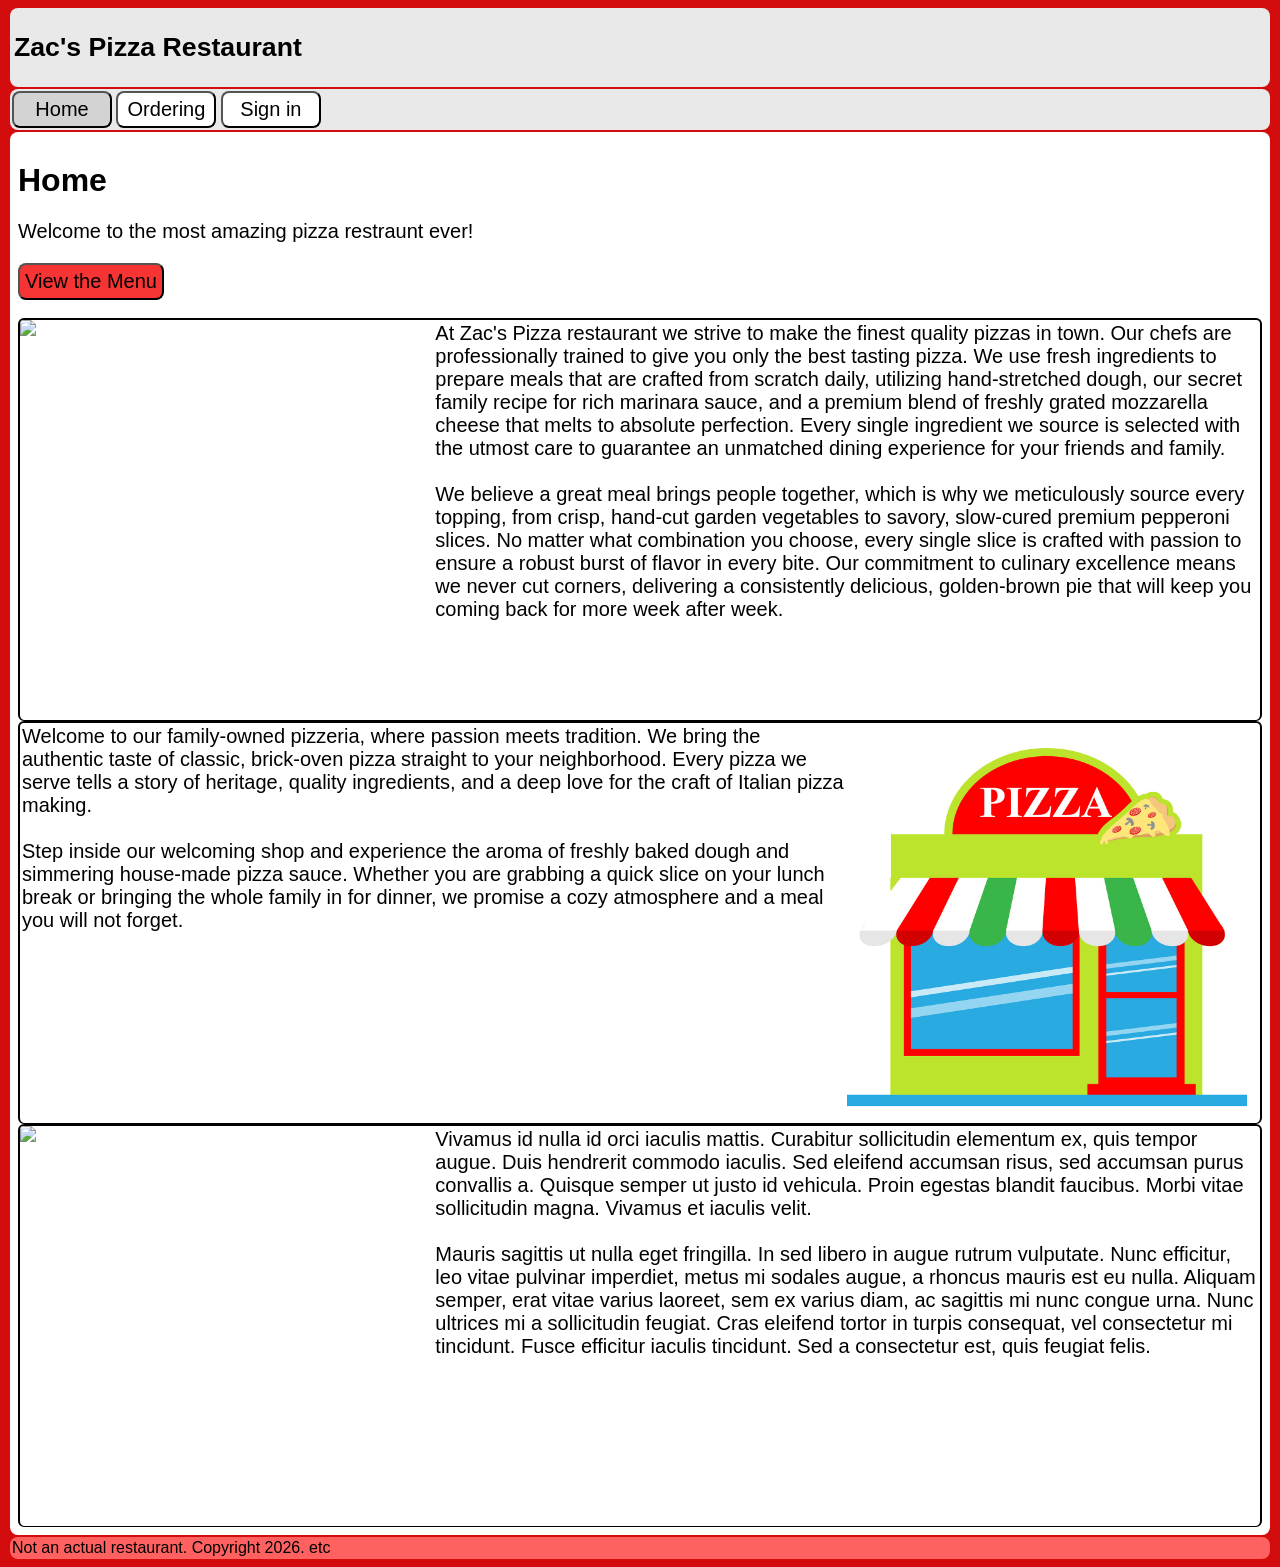
==== index.html @ ba5a2a2f "Jul 21, 2026, 4:46 AM" ====
<!DOCTYPE html>
<html>
<head>
    <title>Zac's Pizza Restaurant</title>
    <link rel="stylesheet" href="style.css">
</head>
<body style="font-family: sans-serif;">
    <header>
        <h2>Zac's Pizza Restaurant</h2>
    </header>
    <nav>
        <button style="background-color: lightgrey;">Home</button>
        <button onClick="window.location.href='menu.html'">Ordering</button>
        <button onClick="window.location.href='signin.html'">Sign in</button>
    </nav>
    <main>
        <h1>Home</h1>
        <p>Welcome to the most amazing pizza restraunt ever!</p> 
        <button onClick="window.location.href='menu.html'">View the Menu</button>
        <br><br>
        <div class="home-section">
            <img src='https://t3.ftcdn.net/jpg/10/43/04/38/360_F_1043043872_DhWtj6Jq2l4FjnCXIcPcH1QxSsV0AJWl.jpg'>
            <p>
                <!-- AI Generated Text -->
                At Zac's Pizza restaurant we strive to make the finest quality pizzas in town. 
                Our chefs are professionally trained to give you only the best tasting pizza. 
                We use fresh ingredients to prepare meals that are crafted from scratch daily, 
                utilizing hand-stretched dough, our secret family recipe for rich marinara sauce, 
                and a premium blend of freshly grated mozzarella cheese that melts to absolute perfection. 
                Every single ingredient we source is selected with the utmost care to guarantee an unmatched 
                dining experience for your friends and family.
                <br><br>
                We believe a great meal brings people together, 
                which is why we meticulously source every topping, 
                from crisp, hand-cut garden vegetables to savory, 
                slow-cured premium pepperoni slices. No matter what combination you choose, 
                every single slice is crafted with passion to ensure a robust burst of flavor in every bite. 
                Our commitment to culinary excellence means we never cut corners, delivering a consistently delicious, 
                golden-brown pie that will keep you coming back for more week after week.
            </p>
        </div>
        <div class="home-section2">
            <p>
                <!-- AI Generated Text -->
                Welcome to our family-owned pizzeria, where passion meets tradition. We bring the authentic taste of classic, 
                brick-oven pizza straight to your neighborhood. Every pizza we serve tells a story of heritage, 
                quality ingredients, and a deep love for the craft of Italian pizza making.
                <br><br>
                Step inside our welcoming shop and experience the aroma of freshly baked dough and simmering house-made pizza sauce. 
                Whether you are grabbing a quick slice on your lunch break or bringing the whole family in for dinner, 
                we promise a cozy atmosphere and a meal you will not forget.
            </p>
            <img src='pizzashop.jpg'>
        </div>
        <div class="home-section">
            <img src='https://www.alidifirenze.fr/wp-content/uploads/2021/07/Pizzeria-Florence-Ali-di-Firenze-5.jpeg'>
            <p>
                <!-- AI Generated Text -->
                Vivamus id nulla id orci iaculis mattis. Curabitur sollicitudin elementum ex, quis tempor augue. 
                Duis hendrerit commodo iaculis. Sed eleifend accumsan risus, sed accumsan purus convallis a. 
                Quisque semper ut justo id vehicula. Proin egestas blandit faucibus. Morbi vitae sollicitudin magna. 
                Vivamus et iaculis velit.
                <br><br>
                Mauris sagittis ut nulla eget fringilla. In sed libero in augue rutrum vulputate. Nunc efficitur, 
                leo vitae pulvinar imperdiet, metus mi sodales augue, a rhoncus mauris est eu nulla. Aliquam semper, 
                erat vitae varius laoreet, sem ex varius diam, ac sagittis mi nunc congue urna. 
                Nunc ultrices mi a sollicitudin feugiat. Cras eleifend tortor in turpis consequat, vel consectetur mi tincidunt.
                Fusce efficitur iaculis tincidunt. Sed a consectetur est, quis feugiat felis.
            </p>
        </div>
    </main>
    <footer>Not an actual restaurant. Copyright 2026. etc</footer>
    <script src="script.js"></script>
</body>
</html>
---- style.css ----
body{
    font-family: Verdana, sans-serif;
    background-color: #d30d0d;
}
p, li > input, button{
    font-size: 15pt;
}
header{
    background-color: #e9e9e9;
    border-radius: 8px;
    padding: 2px;
    margin: 2px;
}
header > h2{
    margin-left: 2px;
    font-size: 20pt;
}
nav{
    background-color: #e9e9e9;
    border-radius: 8px;
    padding: 2px;
    margin: 2px;
}
nav > button{
    background-color: white;
    border-radius: 8px;
    padding: 5px;
    width: 100px;
}
main{
    background-color: #ffffff;
    border-radius: 8px;
    padding: 8px;
    margin: 2px;
}
main > button, .menuBox{
    background-color: #f73434;
    border-radius: 8px;
    padding: 5px;
}
main > button:hover, .menuBox:hover{
    background-color: #e02121;
}
main > button:active, .menuBox:active{
    background-color: #cc1e1e;
}
.menuBox{
    width: 210px;
    text-align: center;
    margin: 2px;
}
.menuBox > img{
    width: 200px;
    height: 200px;
    object-fit: cover;
    background-color: white;
    border-radius: 8px;
}
li{
    margin: 2px;
}
#receipt{
    background-color: white;
    width: 300px;
    margin-left: 4px;
    padding-left: 4px;
    padding-top: 20px;
    padding-bottom: 20px;
    /* code from https://css-generators.com/custom-borders/ */
    mask: repeating-conic-gradient(from 135deg at 50% 10px,#0000 0,#000 1deg 89deg,#0000 90deg 180deg) 50% -10px/20px;
    mask-position: 0.5px -10px;
}
#doneButton{
    background-color: lightgreen;
    width: 200px;
    height: 50px;
}
footer{
    background-color: #ff6161;
    border-radius: 8px;
    padding: 2px;
    margin: 2px;
}
.home-section, .home-section2{
    display: grid;
    grid-template-columns: 1fr 1fr 1fr;
    border: 2px solid black;
    border-top-width: 2px;
    border-bottom-width: 1px;
    border-radius: 6px;
}
.home-section > p{
    grid-column: 2 / span 2;
    margin: 2px;
}
.home-section > img{
    max-width: 500px;
    height: 400px;
    object-fit: cover;
    border-radius: 4px;
}
.home-section2 > p{
    grid-column: 1 / span 2;
    margin: 2px;
}
.home-section2 > img{
    width: auto;
    height: 400px;
    object-fit: cover;
    border-radius: 4px;
}
.menuSection{
    display: none; /* flex */
    /*border: 1px black solid;*/
    border-radius: 0px 0px 10px 10px;
    background-color: #e9e9e9;
}
.dropdown-button{
    height: 80px;
    padding: 0px;
    padding-left: 10px;
    width: 100%;
    text-align: left;
    background-color: #fa5151;
    border: 1px solid #FF6666;
    border-radius: 10px 10px 10px 10px;
}
.dropdown-button > h2{
    display: inline;
}
.dropdown-arrow{
    width: 25px; 
    display: inline; 
    position: absolute;
    left: 95%;

    transition: transform 0.3s linear; 
}

.spin-object {
    transform: rotate(-180deg);
}
.cartItem{
    display: inline-block;
    background-color: #e9e9e9;
    padding: 4px;
    border: 1px lightgrey solid;
    border-radius: 4px;
}
.cartItem > button{
    background-color: #fa5151;
    border: 1px #b63939 solid;
    border-radius: 4px;
}
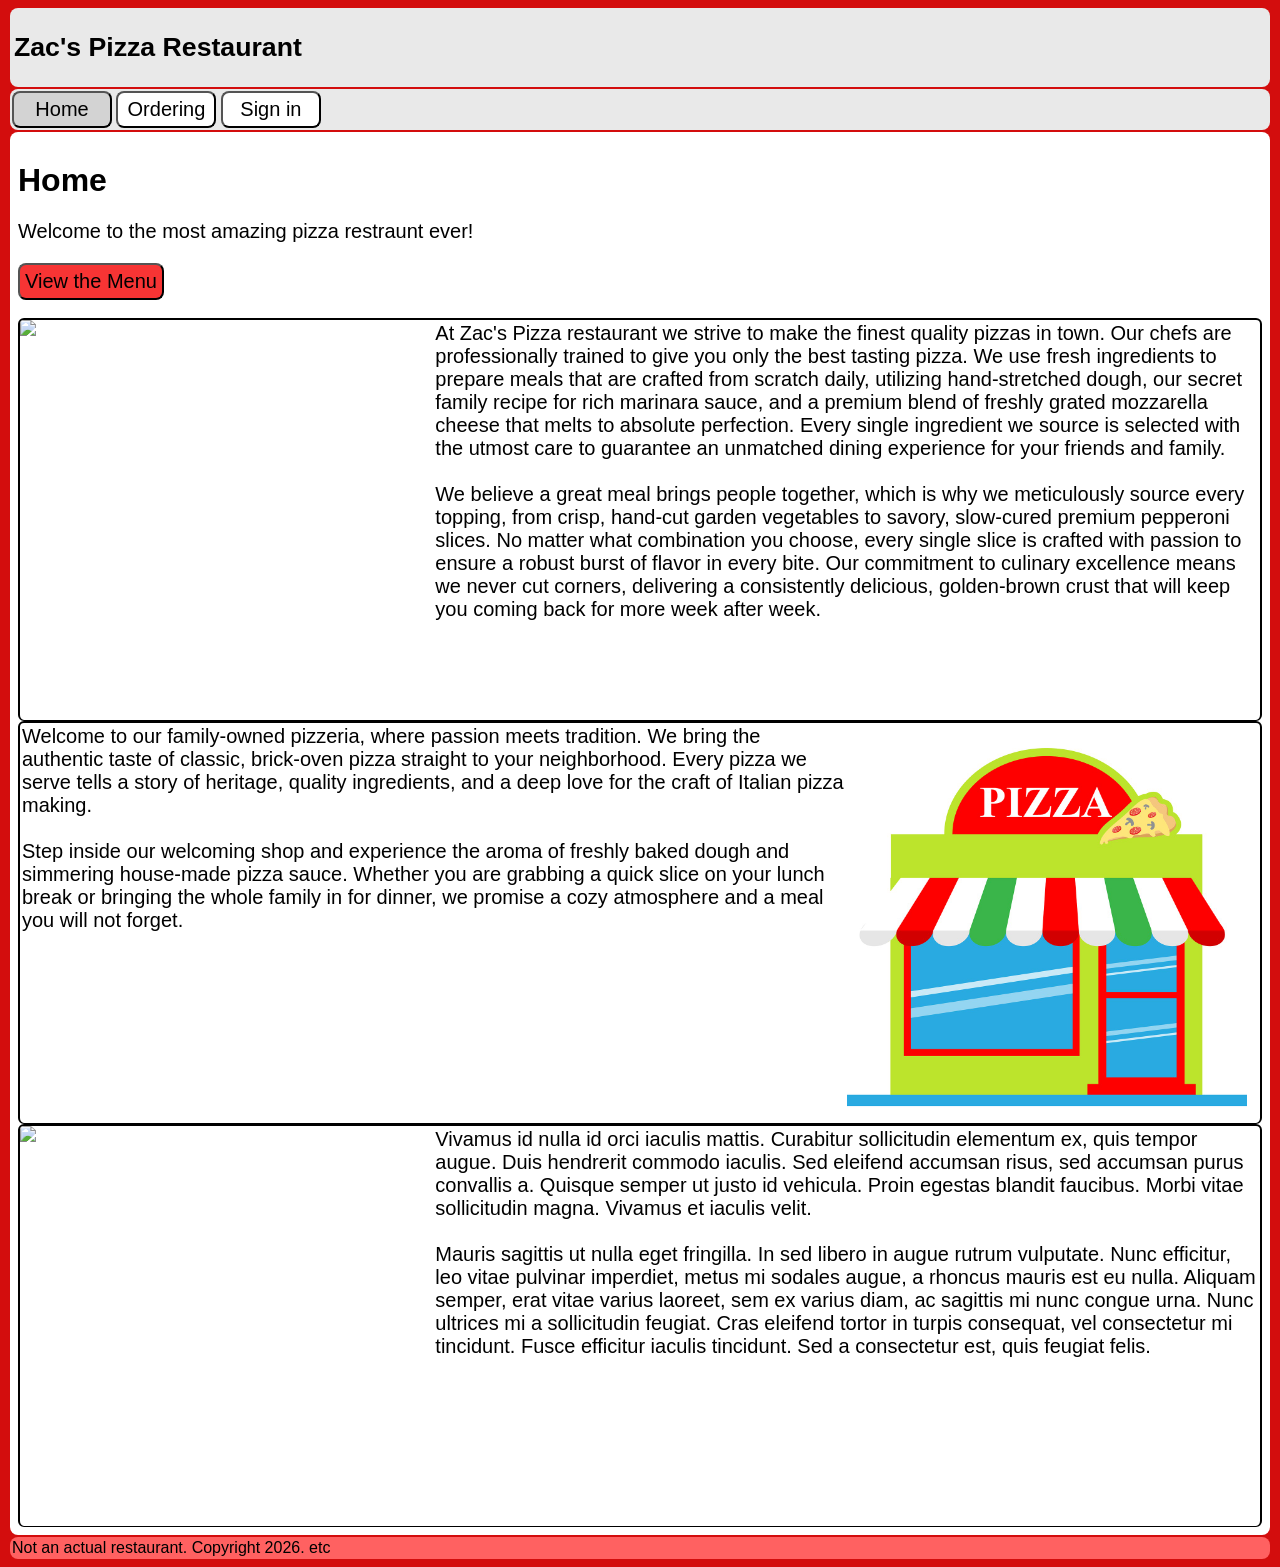
==== commit 4d0df5f3: "Jul 21, 2026, 4:47 AM" ====
--- a/index.html
+++ b/index.html
@@ -36,7 +36,7 @@
                 slow-cured premium pepperoni slices. No matter what combination you choose, 
                 every single slice is crafted with passion to ensure a robust burst of flavor in every bite. 
                 Our commitment to culinary excellence means we never cut corners, delivering a consistently delicious, 
-                golden-brown pie that will keep you coming back for more week after week.
+                golden-brown crust that will keep you coming back for more week after week.
             </p>
         </div>
         <div class="home-section2">
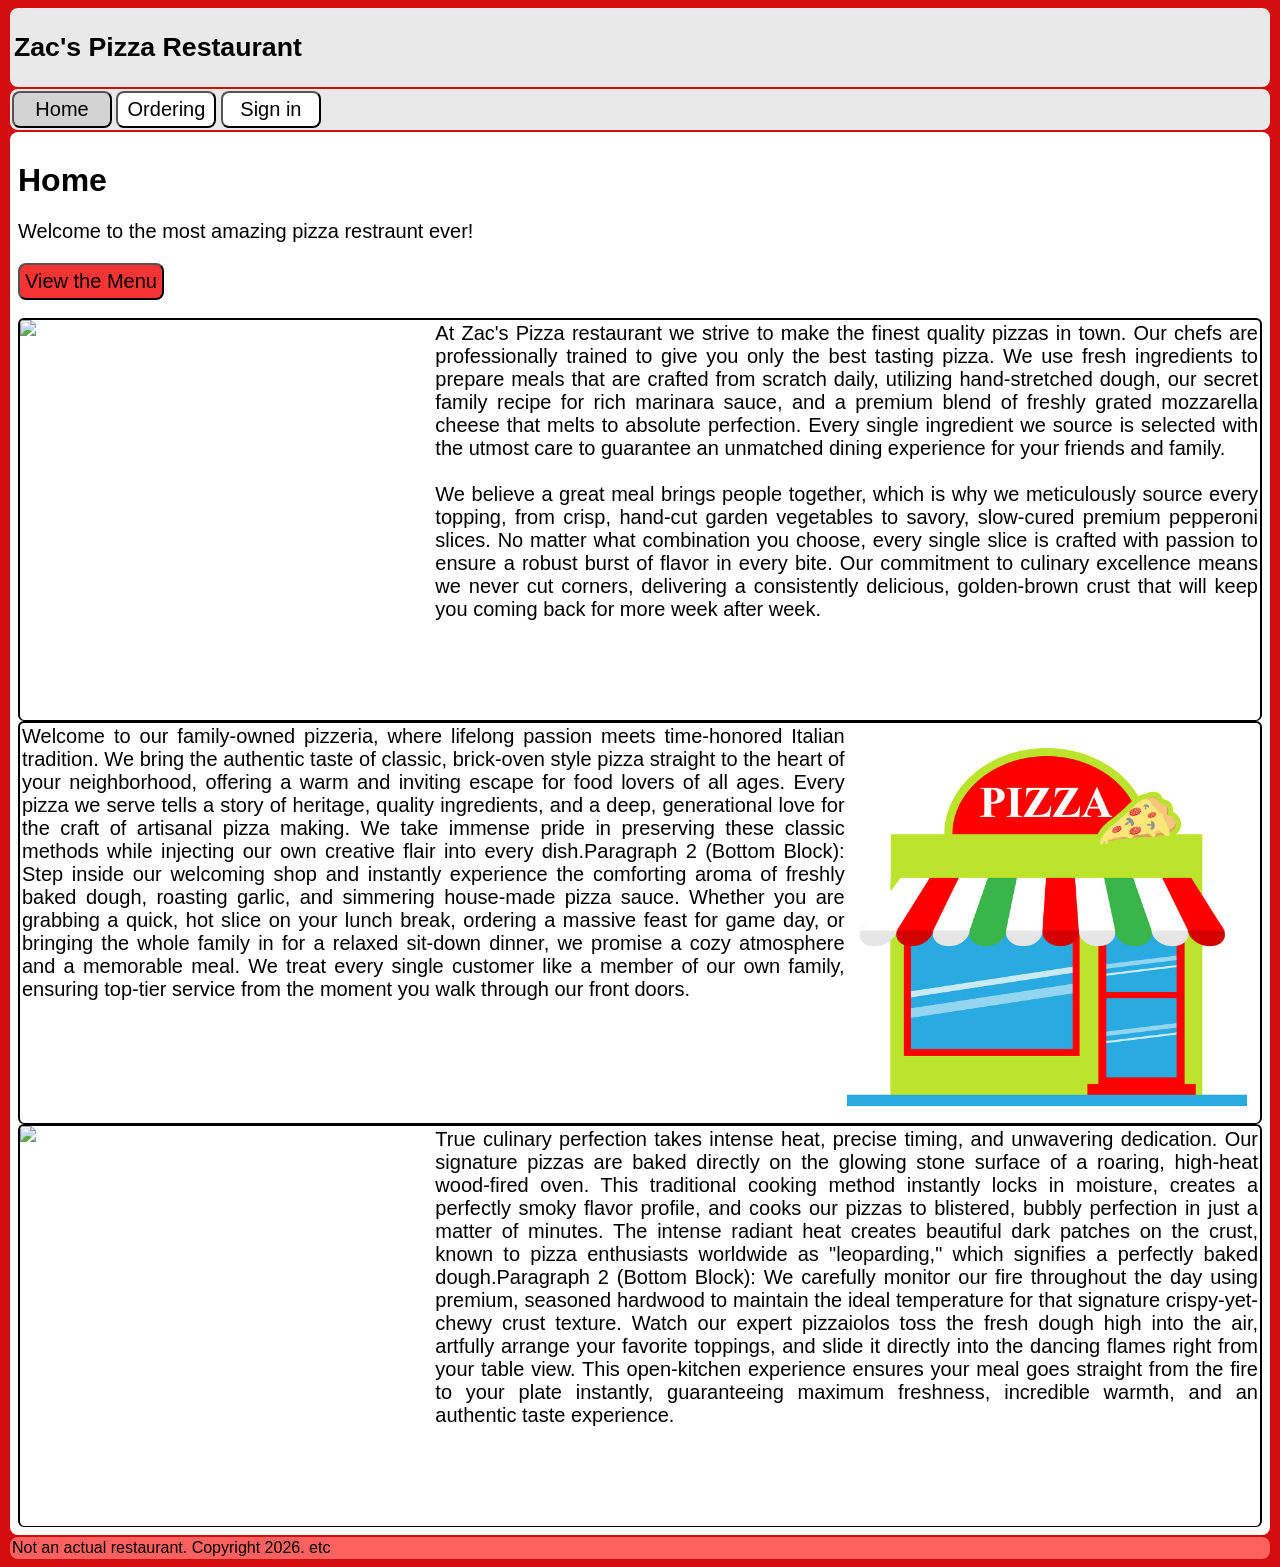
==== commit 19079190: "Jul 21, 2026, 4:53 AM" ====
--- a/index.html
+++ b/index.html
@@ -42,13 +42,7 @@
         <div class="home-section2">
             <p>
                 <!-- AI Generated Text -->
-                Welcome to our family-owned pizzeria, where passion meets tradition. We bring the authentic taste of classic, 
-                brick-oven pizza straight to your neighborhood. Every pizza we serve tells a story of heritage, 
-                quality ingredients, and a deep love for the craft of Italian pizza making.
-                <br><br>
-                Step inside our welcoming shop and experience the aroma of freshly baked dough and simmering house-made pizza sauce. 
-                Whether you are grabbing a quick slice on your lunch break or bringing the whole family in for dinner, 
-                we promise a cozy atmosphere and a meal you will not forget.
+                Welcome to our family-owned pizzeria, where lifelong passion meets time-honored Italian tradition. We bring the authentic taste of classic, brick-oven style pizza straight to the heart of your neighborhood, offering a warm and inviting escape for food lovers of all ages. Every pizza we serve tells a story of heritage, quality ingredients, and a deep, generational love for the craft of artisanal pizza making. We take immense pride in preserving these classic methods while injecting our own creative flair into every dish.Paragraph 2 (Bottom Block): Step inside our welcoming shop and instantly experience the comforting aroma of freshly baked dough, roasting garlic, and simmering house-made pizza sauce. Whether you are grabbing a quick, hot slice on your lunch break, ordering a massive feast for game day, or bringing the whole family in for a relaxed sit-down dinner, we promise a cozy atmosphere and a memorable meal. We treat every single customer like a member of our own family, ensuring top-tier service from the moment you walk through our front doors.
             </p>
             <img src='pizzashop.jpg'>
         </div>
@@ -56,16 +50,7 @@
             <img src='https://www.alidifirenze.fr/wp-content/uploads/2021/07/Pizzeria-Florence-Ali-di-Firenze-5.jpeg'>
             <p>
                 <!-- AI Generated Text -->
-                Vivamus id nulla id orci iaculis mattis. Curabitur sollicitudin elementum ex, quis tempor augue. 
-                Duis hendrerit commodo iaculis. Sed eleifend accumsan risus, sed accumsan purus convallis a. 
-                Quisque semper ut justo id vehicula. Proin egestas blandit faucibus. Morbi vitae sollicitudin magna. 
-                Vivamus et iaculis velit.
-                <br><br>
-                Mauris sagittis ut nulla eget fringilla. In sed libero in augue rutrum vulputate. Nunc efficitur, 
-                leo vitae pulvinar imperdiet, metus mi sodales augue, a rhoncus mauris est eu nulla. Aliquam semper, 
-                erat vitae varius laoreet, sem ex varius diam, ac sagittis mi nunc congue urna. 
-                Nunc ultrices mi a sollicitudin feugiat. Cras eleifend tortor in turpis consequat, vel consectetur mi tincidunt.
-                Fusce efficitur iaculis tincidunt. Sed a consectetur est, quis feugiat felis.
+                True culinary perfection takes intense heat, precise timing, and unwavering dedication. Our signature pizzas are baked directly on the glowing stone surface of a roaring, high-heat wood-fired oven. This traditional cooking method instantly locks in moisture, creates a perfectly smoky flavor profile, and cooks our pizzas to blistered, bubbly perfection in just a matter of minutes. The intense radiant heat creates beautiful dark patches on the crust, known to pizza enthusiasts worldwide as "leoparding," which signifies a perfectly baked dough.Paragraph 2 (Bottom Block): We carefully monitor our fire throughout the day using premium, seasoned hardwood to maintain the ideal temperature for that signature crispy-yet-chewy crust texture. Watch our expert pizzaiolos toss the fresh dough high into the air, artfully arrange your favorite toppings, and slide it directly into the dancing flames right from your table view. This open-kitchen experience ensures your meal goes straight from the fire to your plate instantly, guaranteeing maximum freshness, incredible warmth, and an authentic taste experience.
             </p>
         </div>
     </main>
--- a/style.css
+++ b/style.css
@@ -92,6 +92,7 @@
 .home-section > p{
     grid-column: 2 / span 2;
     margin: 2px;
+    text-align: justify;
 }
 .home-section > img{
     max-width: 500px;
@@ -102,6 +103,7 @@
 .home-section2 > p{
     grid-column: 1 / span 2;
     margin: 2px;
+    text-align: justify;
 }
 .home-section2 > img{
     width: auto;
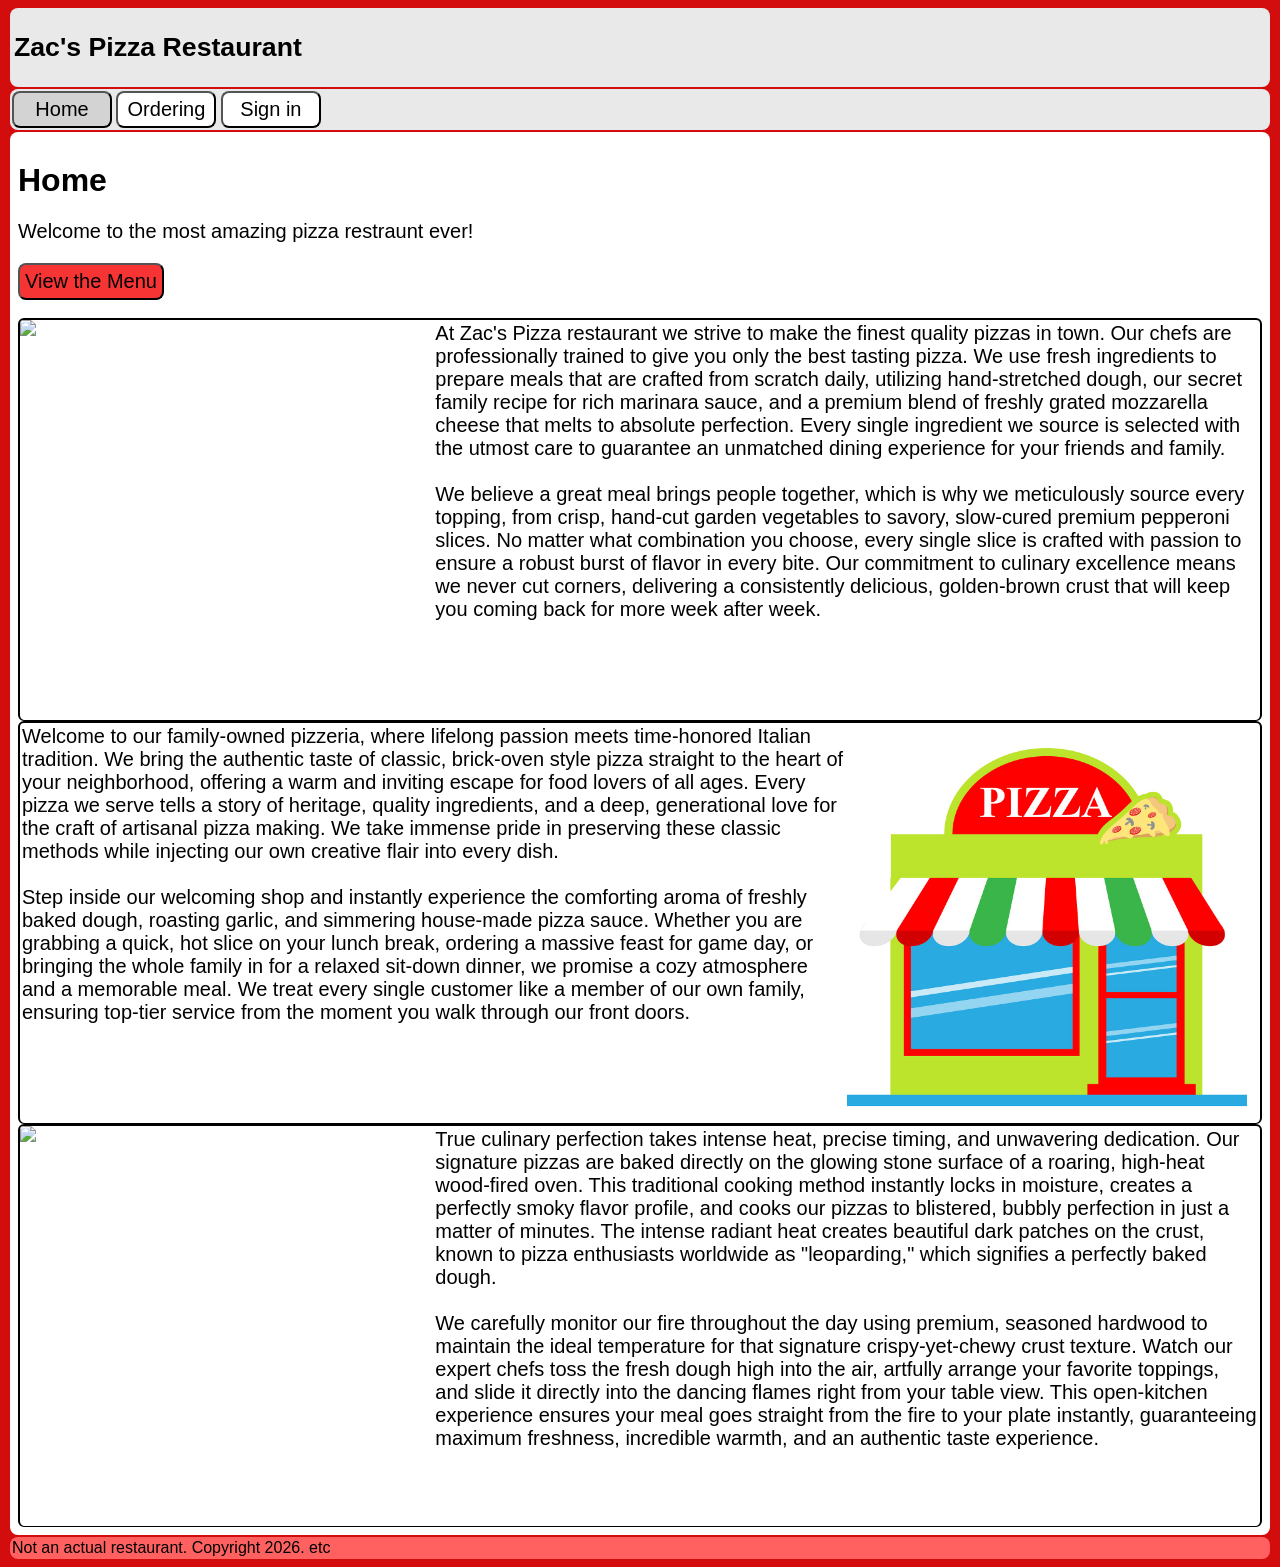
==== commit c198ab6a: "Jul 21, 2026, 4:58 AM" ====
--- a/index.html
+++ b/index.html
@@ -42,7 +42,18 @@
         <div class="home-section2">
             <p>
                 <!-- AI Generated Text -->
-                Welcome to our family-owned pizzeria, where lifelong passion meets time-honored Italian tradition. We bring the authentic taste of classic, brick-oven style pizza straight to the heart of your neighborhood, offering a warm and inviting escape for food lovers of all ages. Every pizza we serve tells a story of heritage, quality ingredients, and a deep, generational love for the craft of artisanal pizza making. We take immense pride in preserving these classic methods while injecting our own creative flair into every dish.Paragraph 2 (Bottom Block): Step inside our welcoming shop and instantly experience the comforting aroma of freshly baked dough, roasting garlic, and simmering house-made pizza sauce. Whether you are grabbing a quick, hot slice on your lunch break, ordering a massive feast for game day, or bringing the whole family in for a relaxed sit-down dinner, we promise a cozy atmosphere and a memorable meal. We treat every single customer like a member of our own family, ensuring top-tier service from the moment you walk through our front doors.
+                Welcome to our family-owned pizzeria, where lifelong passion meets time-honored Italian tradition. 
+                We bring the authentic taste of classic, brick-oven style pizza straight to the heart of your neighborhood, 
+                offering a warm and inviting escape for food lovers of all ages. Every pizza we serve tells a story of heritage, 
+                quality ingredients, and a deep, generational love for the craft of artisanal pizza making. 
+                We take immense pride in preserving these classic methods while injecting our own creative flair into every dish.
+                <br><br>
+                Step inside our welcoming shop and instantly experience the comforting aroma of freshly baked dough, 
+                roasting garlic, and simmering house-made pizza sauce. 
+                Whether you are grabbing a quick, hot slice on your lunch break, ordering a massive feast for game day, 
+                or bringing the whole family in for a relaxed sit-down dinner, we promise a cozy atmosphere and a memorable meal. 
+                We treat every single customer like a member of our own family, 
+                ensuring top-tier service from the moment you walk through our front doors.
             </p>
             <img src='pizzashop.jpg'>
         </div>
@@ -50,7 +61,19 @@
             <img src='https://www.alidifirenze.fr/wp-content/uploads/2021/07/Pizzeria-Florence-Ali-di-Firenze-5.jpeg'>
             <p>
                 <!-- AI Generated Text -->
-                True culinary perfection takes intense heat, precise timing, and unwavering dedication. Our signature pizzas are baked directly on the glowing stone surface of a roaring, high-heat wood-fired oven. This traditional cooking method instantly locks in moisture, creates a perfectly smoky flavor profile, and cooks our pizzas to blistered, bubbly perfection in just a matter of minutes. The intense radiant heat creates beautiful dark patches on the crust, known to pizza enthusiasts worldwide as "leoparding," which signifies a perfectly baked dough.Paragraph 2 (Bottom Block): We carefully monitor our fire throughout the day using premium, seasoned hardwood to maintain the ideal temperature for that signature crispy-yet-chewy crust texture. Watch our expert pizzaiolos toss the fresh dough high into the air, artfully arrange your favorite toppings, and slide it directly into the dancing flames right from your table view. This open-kitchen experience ensures your meal goes straight from the fire to your plate instantly, guaranteeing maximum freshness, incredible warmth, and an authentic taste experience.
+                True culinary perfection takes intense heat, precise timing, and unwavering dedication. 
+                Our signature pizzas are baked directly on the glowing stone surface of a roaring, high-heat wood-fired oven. 
+                This traditional cooking method instantly locks in moisture, creates a perfectly smoky flavor profile, 
+                and cooks our pizzas to blistered, bubbly perfection in just a matter of minutes. 
+                The intense radiant heat creates beautiful dark patches on the crust, 
+                known to pizza enthusiasts worldwide as "leoparding," which signifies a perfectly baked dough.
+                <br><br>
+                We carefully monitor our fire throughout the day using premium, 
+                seasoned hardwood to maintain the ideal temperature for that signature crispy-yet-chewy crust texture. 
+                Watch our expert chefs toss the fresh dough high into the air, artfully arrange your favorite toppings, 
+                and slide it directly into the dancing flames right from your table view. 
+                This open-kitchen experience ensures your meal goes straight from the fire to your plate instantly, 
+                guaranteeing maximum freshness, incredible warmth, and an authentic taste experience.
             </p>
         </div>
     </main>
--- a/style.css
+++ b/style.css
@@ -92,7 +92,6 @@
 .home-section > p{
     grid-column: 2 / span 2;
     margin: 2px;
-    text-align: justify;
 }
 .home-section > img{
     max-width: 500px;
@@ -103,7 +102,6 @@
 .home-section2 > p{
     grid-column: 1 / span 2;
     margin: 2px;
-    text-align: justify;
 }
 .home-section2 > img{
     width: auto;
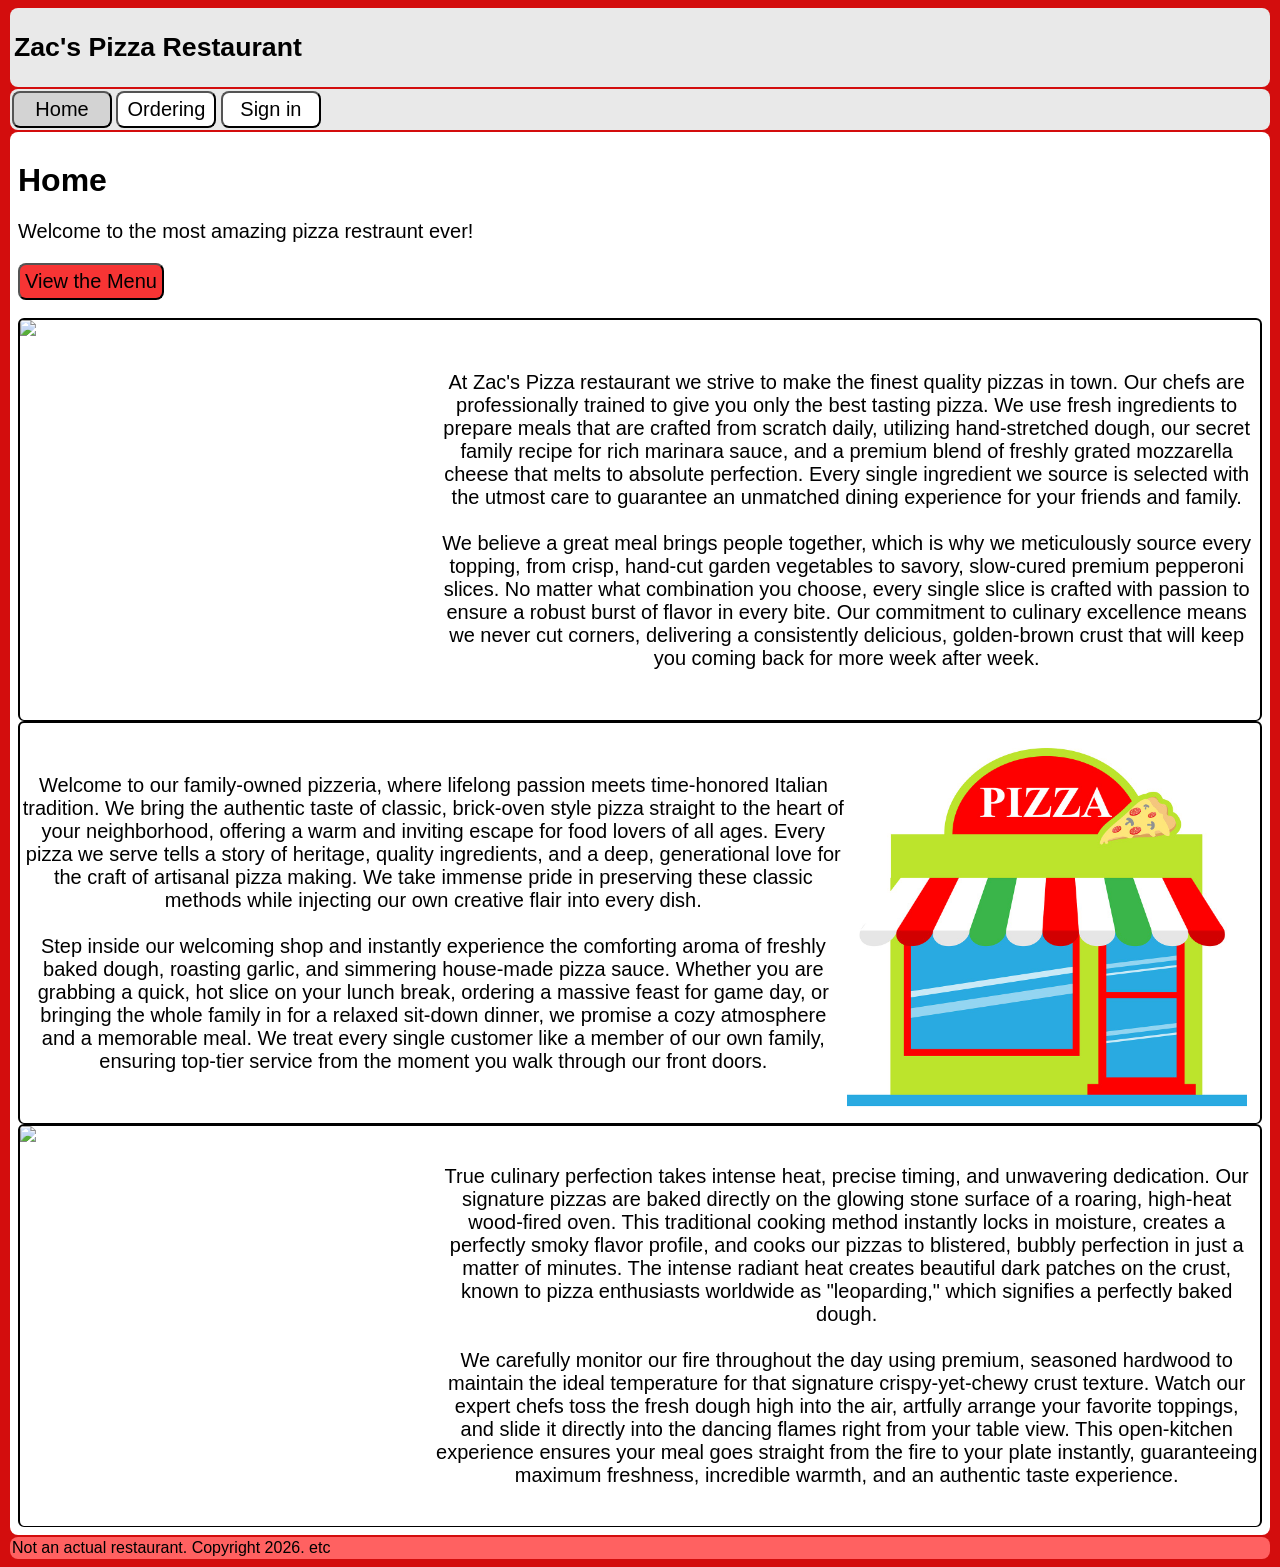
==== commit 8eb8f736: "Jul 21, 2026, 5:18 AM" ====
--- a/index.html
+++ b/index.html
@@ -19,7 +19,7 @@
         <button onClick="window.location.href='menu.html'">View the Menu</button>
         <br><br>
         <div class="home-section">
-            <img src='https://t3.ftcdn.net/jpg/10/43/04/38/360_F_1043043872_DhWtj6Jq2l4FjnCXIcPcH1QxSsV0AJWl.jpg'>
+            <img src='https://thumbs.dreamstime.com/b/delicious-fresh-baked-supreme-vegetable-meat-pizza-wooden-board-italian-food-ingredients-vertical-delicious-homemade-154811579.jpg'>
             <p>
                 <!-- AI Generated Text -->
                 At Zac's Pizza restaurant we strive to make the finest quality pizzas in town. 
@@ -30,8 +30,7 @@
                 Every single ingredient we source is selected with the utmost care to guarantee an unmatched 
                 dining experience for your friends and family.
                 <br><br>
-                We believe a great meal brings people together, 
-                which is why we meticulously source every topping, 
+                We believe a great meal brings people together, which is why we meticulously source every topping, 
                 from crisp, hand-cut garden vegetables to savory, 
                 slow-cured premium pepperoni slices. No matter what combination you choose, 
                 every single slice is crafted with passion to ensure a robust burst of flavor in every bite. 
@@ -55,7 +54,7 @@
                 We treat every single customer like a member of our own family, 
                 ensuring top-tier service from the moment you walk through our front doors.
             </p>
-            <img src='pizzashop.jpg'>
+            <img src='Images/pizzashop.jpg'>
         </div>
         <div class="home-section">
             <img src='https://www.alidifirenze.fr/wp-content/uploads/2021/07/Pizzeria-Florence-Ali-di-Firenze-5.jpeg'>
--- a/style.css
+++ b/style.css
@@ -92,16 +92,20 @@
 .home-section > p{
     grid-column: 2 / span 2;
     margin: 2px;
+    text-align: center;
+    align-content: center;
+}
+.home-section2 > p{
+    grid-column: 1 / span 2;
+    margin: 2px;
+    text-align: center;
+    align-content: center;
 }
 .home-section > img{
     max-width: 500px;
     height: 400px;
     object-fit: cover;
     border-radius: 4px;
-}
-.home-section2 > p{
-    grid-column: 1 / span 2;
-    margin: 2px;
 }
 .home-section2 > img{
     width: auto;
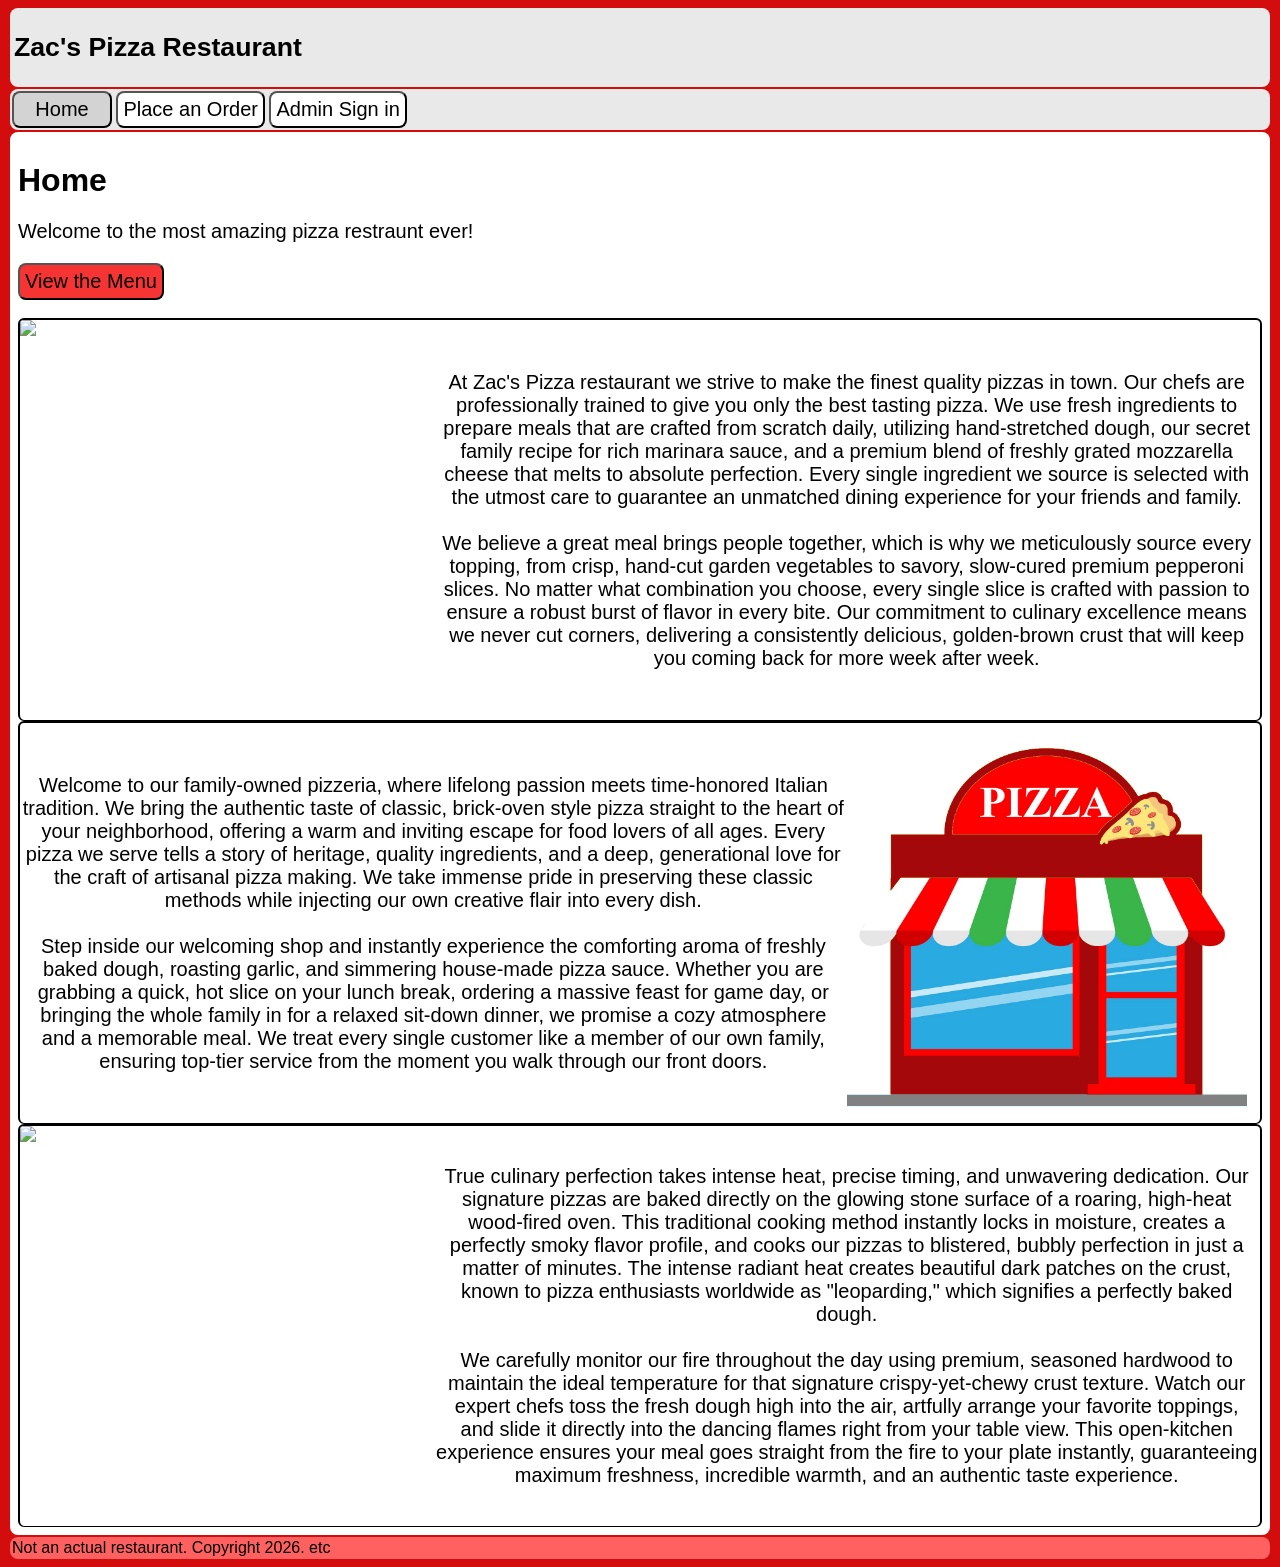
==== commit 91df0760: "Jul 21, 2026, 5:36 AM" ====
--- a/index.html
+++ b/index.html
@@ -10,8 +10,8 @@
     </header>
     <nav>
         <button style="background-color: lightgrey;">Home</button>
-        <button onClick="window.location.href='menu.html'">Ordering</button>
-        <button onClick="window.location.href='signin.html'">Sign in</button>
+        <button onClick="window.location.href='menu.html'">Place an Order</button>
+        <button onClick="window.location.href='signin.html'">Admin Sign in</button>
     </nav>
     <main>
         <h1>Home</h1>
@@ -54,7 +54,7 @@
                 We treat every single customer like a member of our own family, 
                 ensuring top-tier service from the moment you walk through our front doors.
             </p>
-            <img src='Images/pizzashop.jpg'>
+            <img src='Images/pizzashop.png'>
         </div>
         <div class="home-section">
             <img src='https://www.alidifirenze.fr/wp-content/uploads/2021/07/Pizzeria-Florence-Ali-di-Firenze-5.jpeg'>
--- a/style.css
+++ b/style.css
@@ -25,7 +25,7 @@
     background-color: white;
     border-radius: 8px;
     padding: 5px;
-    width: 100px;
+    min-width: 100px;
 }
 main{
     background-color: #ffffff;
